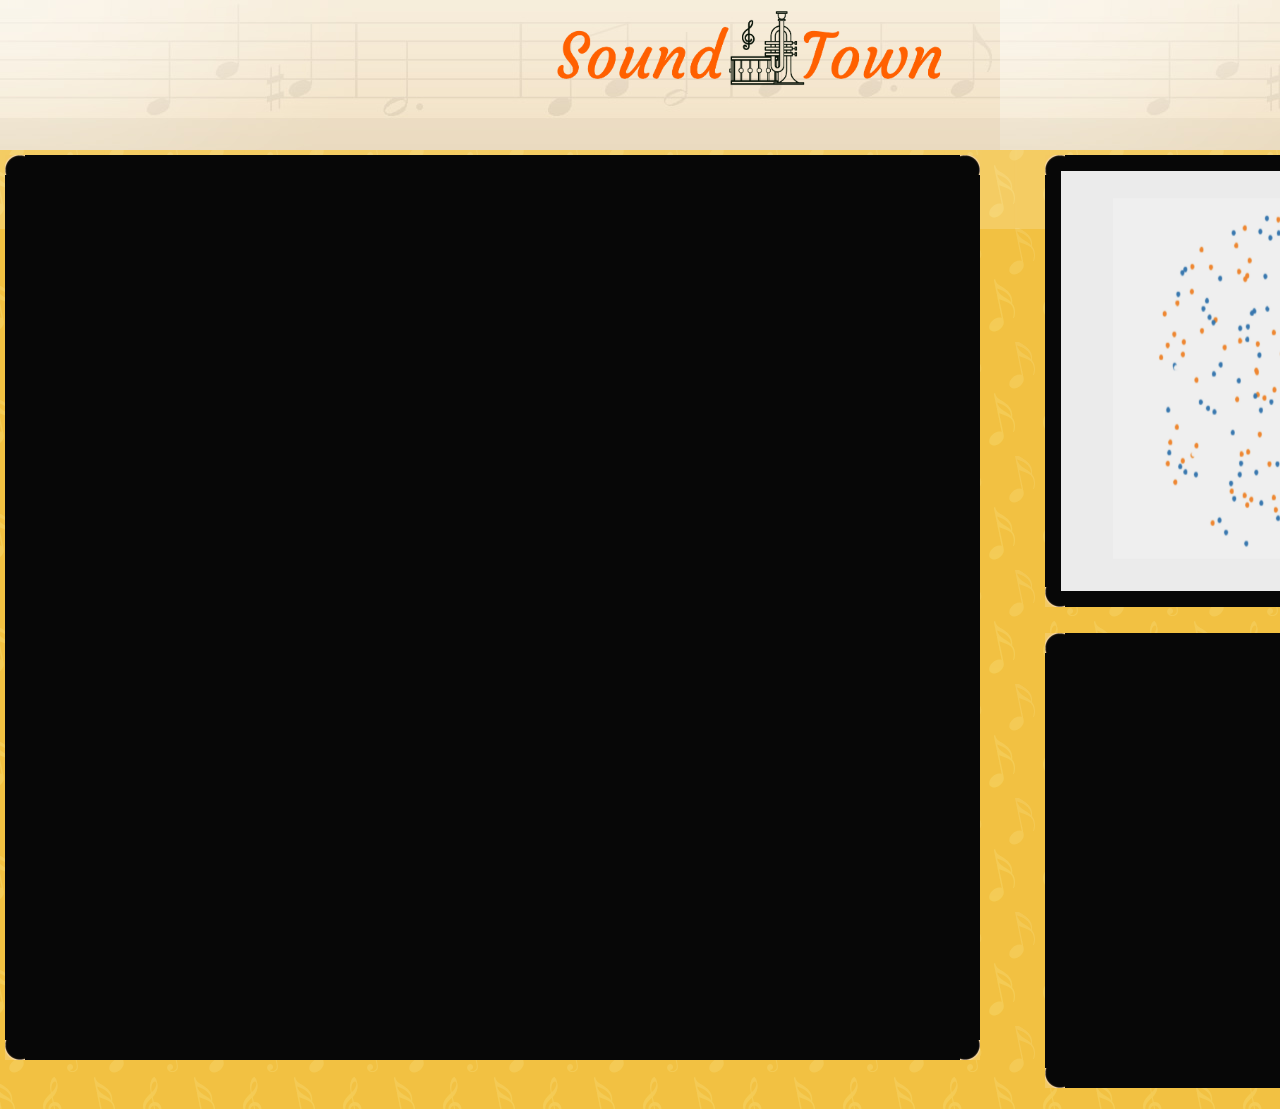
==== index.html @ 2bc53aed "Revert "Shruthi"" ====
<!DOCTYPE html PUBLIC "-//W3C//DTD XHTML 1.0 Strict//EN" "http://www.w3.org/TR/xhtml1/DTD/xhtml1-strict.dtd">
<html xmlns="http://www.w3.org/1999/xhtml" xml:lang="en" lang="en">
<head>
<title>Feel The Music</title>
<meta http-equiv="Content-Type" content="text/html; charset=utf-8" />
<link href="style.css" rel="stylesheet" type="text/css" />
<script src="js/cufon-yui.js" type="text/javascript"></script>
<script src="js/cufon-replace.js" type="text/javascript"></script>
<script src="js/Bauhaus_Md_BT_400.font.js" type="text/javascript"></script>
<!--[if lt IE 7]>
<script type="text/javascript" src="js/ie_png.js"></script>
<script type="text/javascript">ie_png.fix('.png');</script>
<![endif]-->
</head>
<body id="page1">
<div class="tail-cont">
  <div class="tail-top-left"></div>
  <div class="tail-top">
    <div class="container">
      <!-- header -->
      <div id="header">
        <div class="logo"><a href="#"><img src="images/soundTown.png" alt="" height="170" /></a></div>
      </div>
      <!-- content -->
	
	  <div id="main"> 
		
		<div>
		<div class="map">
		<div class="box cream">
  			<div class="corner TL"></div>
  			<div class="corner TR"></div>
 	 		<div class="corner BL"></div>
  			<div class="corner BR"></div>
  		<img src="images/3.png" width="420" height="420" alt=""/>
		</div>
		</div>
		</div>
		
		<div>
		<div class="profile">
		<div class="box cream">
  			<div class="corner TL"></div>
  			<div class="corner TR"></div>
 	 		<div class="corner BL"></div>
  			<div class="corner BR"></div>
			<iframe src="https://open.spotify.com/embed?uri=spotify:user:spotify:playlist:5BQChvAiFks58UuKixGI4p" width="100%" height="870" frameborder="0" allowtransparency="true" allow="encrypted-media"></iframe>
		</div>
		</div>
		<div class="map">
		<div class="box cream">
  			<div class="corner TL"></div>
  			<div class="corner TR"></div>
 	 		<div class="corner BL"></div>
  			<div class="corner BR"></div>
  		<iframe width="100%" height="420" src="https://www.youtube.com/embed/pFzd9hlk-_o" frameborder="0" allow="accelerometer; autoplay; encrypted-media; gyroscope; picture-in-picture" allowfullscreen></iframe>
		</div>
		</div>
		</div>
		
	</div>
	  </div>
	  
	  
  </div>
  <div class="tail-bottom png">
    <!-- footer -->
    <div id="footer">
      <div class="container">
        <div> </div>
      </div>
    </div>
  </div>
</div>
<script type="text/javascript"> Cufon.now(); </script>
</body>
</html>
---- style.css ----
* {margin:0;padding:0}
html {min-width:1000px}
body {background:url(images/tail-cont.gif) repeat center top #f2c142;font-family:Tahoma, Arial, helvetica, sans-serif;font-size:100%;line-height:1em;color:#000;min-width:1000px}
input, textarea, select {font-family:Tahoma, Arial, helvetica, sans-serif;font-size:1em}
input, select {vertical-align:middle;font-weight:normal}
img {border:0;vertical-align:top;text-align:left}
object {vertical-align:top;outline:none}
/* global */
#header, #content, #footer {font-size:0.75em}
.wrapper {width:100%;overflow:hidden}
.container {width:1500px;margin:0 auto;position:relative}
.col-1, .col-2, .col-3 {float:left}
.fleft {float:left}
.fright {float:right}
.clear {clear:both}
.alignright {text-align:right}
.aligncenter {text-align:center}
.wrapper {width:100%;overflow:hidden}
p {margin:0;padding:0}
.tail-top {background:url(images/tail-top.gif) center top repeat-x}
.tail-top-left {height:150px;position:absolute;left:0;top:0;width:100%;background:url(images/tail-top-left.gif) repeat-x left top}
.tail-bottom {background:url(images/tail-bottom.png) left bottom repeat-x}
/* forms */
#contacts-form {clear:right;width:100%;overflow:hidden;padding:15px 0 0 0}
#contacts-form fieldset {border:none;float:left;}
#contacts-form .field {clear:both}
#contacts-form label {float:left;width:97px;line-height:18px;padding-bottom:8px;font-weight:bold;color:#9f5827}
#contacts-form input {width:227px;padding:1px 0 1px 3px;background:#fff;border-right:1px solid #db5100;border-left:0;border-top:0;border-bottom:1px solid #db5100;color:#70635b;float:left}
#contacts-form textarea {width:518px;height:252px;padding:1px 0 1px 3px;background:#fff;border-left:0;border-top:0;border-right:1px solid #db5100;border-bottom:1px solid #db5100;color:#70635b;margin-bottom:15px;overflow:auto;float:left}
/* list */
ul {list-style:none}
.nav {position:absolute;right:55px;top:56px}
.nav li {float:left;padding-right:24px;margin-right:24px;background:url(images/divider.gif) repeat-y right top;height:11px}
.nav li.last {background:none;padding-right:0;margin-right:0}
.site-nav {position:absolute;left:0;top:128px;z-index:2}
.site-nav li {float:left;text-transform:uppercase;font-size:1.17em;background:url(images/divider1.gif) repeat-y right top;line-height:1.08em}
.site-nav li a {color:#515151;text-decoration:none;display:block;width:200px;padding:4px 0 3px 0;text-align:center}
.site-nav li a:hover,
.site-nav li a.act {color:#a24f00}
.site-nav li.last {background:none}
.list {margin-top:-17px}
.list li {width:100%;overflow:hidden;vertical-align:top;padding-top:17px}
.list li b {display:block;margin-bottom:4px}
.list li img {float:left;margin-right:15px}
.list1 {padding-bottom:15px;margin:0;font-weight:bold}
.list1 li {padding:0 0 6px 8px;background:url(images/marker.gif) no-repeat left 6px}
.list1 li ul {padding:8px 0 0 12px;margin-bottom:-4px}
/* other */
.img-box1 {width:100%;overflow:hidden;padding-bottom:12px}
.img-box1 img {float:left;margin:0 20px 0 0}
.p1 {margin-bottom:20px}
/* txt, links, lines, titles */
a {color:#c9710c;outline:none}
a:hover{text-decoration:none}
h2, h3 {color:#c9710c;line-height:1.2em;margin-bottom:20px}
h2 {font-size:36px}
h3 {font-size:25px}
.link {text-align:right;font-weight:bold}
/*header*/
#header {background:url(images/header-bg.jpg) repeat-x left top;height:150px}
#header .logo {        margin: 0 auto;
    text-align: center;
    width: 100%;
}

/*content*/
#content {background:url(images/cont-bg.jpg) no-repeat left top;min-height:561px;height:auto!important;height:561px}
#content .indent {padding:50px 50px 50px 329px}
#content .inner_copy {border:0;color:#fff;float:right;width:0.09%!important;margin:-100px;overflow:hidden;line-height:0px;padding:0px;font-size:11px}
#content .indent1 {padding-bottom:37px}
/*footer*/
#footer {height:79px}
#footer .indent {padding:32px 50px 20px 50px}
#footer a {color:#de7715}
#footer img {position:relative;top:-4px}
.profile {
  width: 65%;
  height: 100%;
  float: left;
  padding: 5px;

}

.map {
	  width: 30%;
	  height: 90%;
      float: right;
      padding: 5px;

}


.box { position: relative; padding: 1em; margin: 0 0 1em 0; } 
.cream { background: #070707; color: #000; } 
.corner { position: absolute; width: 20px; height: 20px; background: url(images/square.png) no-repeat; } 
.TL { top: 0; left: 0; background-position: 0 0; } 
.TR { top: 0; right: 0; background-position: 100% 0; } 
.BL { bottom: 0; left: 0; background-position: 0 100%; } 
.BR { bottom: 0; right: 0; background-position: 100% 100%; }



/*---------------------DROPDOWN---------------------------*/
.dropbtn {
  background-color: rgb(175, 135, 76);
  color: white;
  padding: 16px;
  font-size: 16px;
  border: none;
  cursor: pointer;
}

.dropdown{
  position: relative;
  display: inline-block;
}

.dropdown-content {
  display: none;
  position: absolute;
  background-color: #f9f9f9;
  min-width: 160px;
  box-shadow: 0px 8px 16px 0px rgba(0,0,0,0.2);
  z-index: 1;
}

.dropdown-content a {
  color: black;
  padding: 12px 16px;
  text-decoration: none;
  display: block;
}

.dropdown-content a:hover {background-color: #f1f1f1}

.dropdown:hover .dropdown-content {
  display: block;
}

.dropdown:hover .dropbtn {
  background-color: #3e8e41;
}
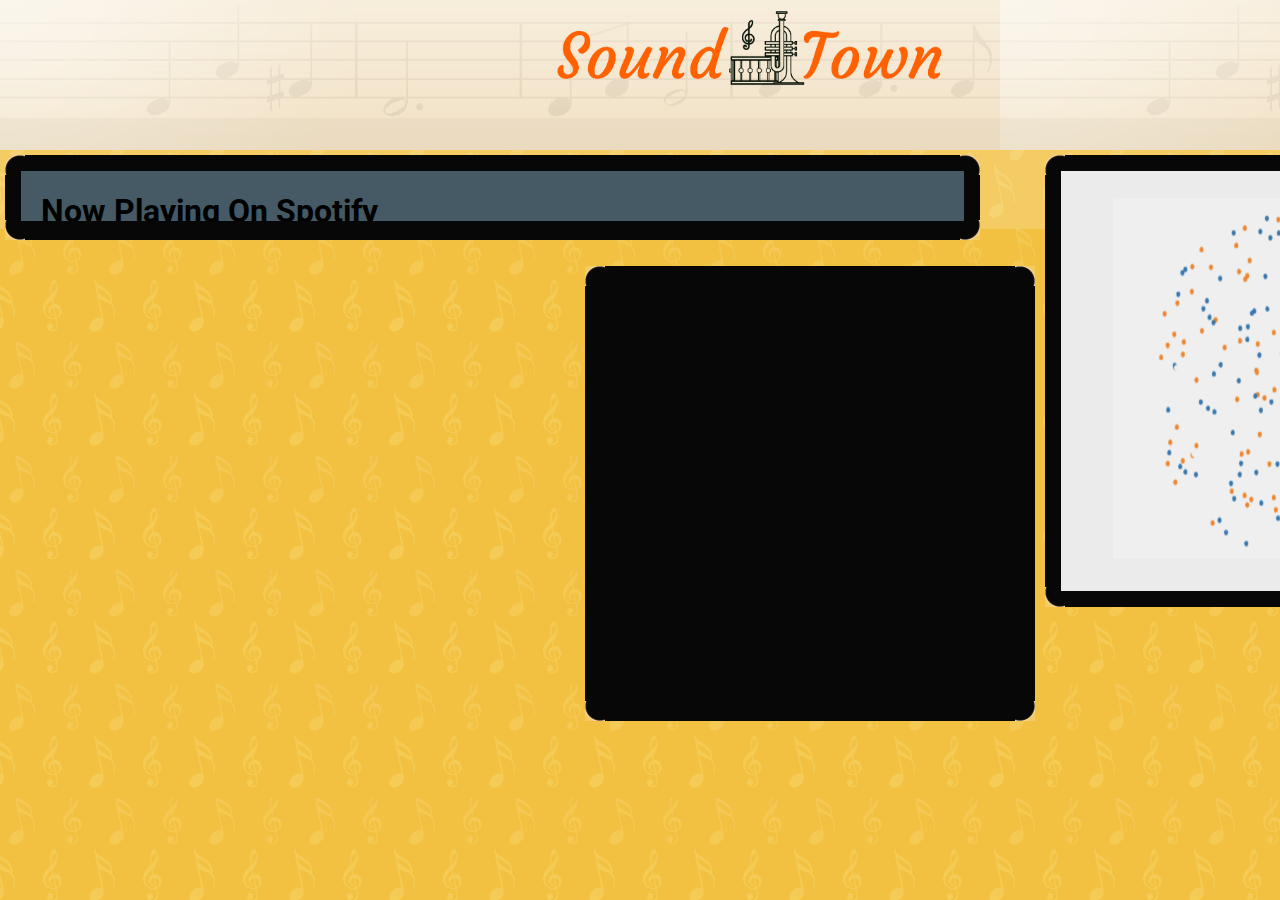
==== commit d9a854c4: "Index changes" ====
--- a/index.html
+++ b/index.html
@@ -44,7 +44,9 @@
   			<div class="corner TR"></div>
  	 		<div class="corner BL"></div>
   			<div class="corner BR"></div>
-			<iframe src="https://open.spotify.com/embed?uri=spotify:user:spotify:playlist:5BQChvAiFks58UuKixGI4p" width="100%" height="870" frameborder="0" allowtransparency="true" allow="encrypted-media"></iframe>
+			<!-- <iframe src="https://open.spotify.com/embed?uri=spotify:user:spotify:playlist:5BQChvAiFks58UuKixGI4p" width="100%" height="50" frameborder="0" allowtransparency="true" allow="encrypted-media"></iframe> -->
+			<iframe src="NowPlayingOnSpotify/player.html" width="100%" height="50" frameborder="0" allowtransparency="true" allow="encrypted-media"></iframe>
+
 		</div>
 		</div>
 		<div class="map">
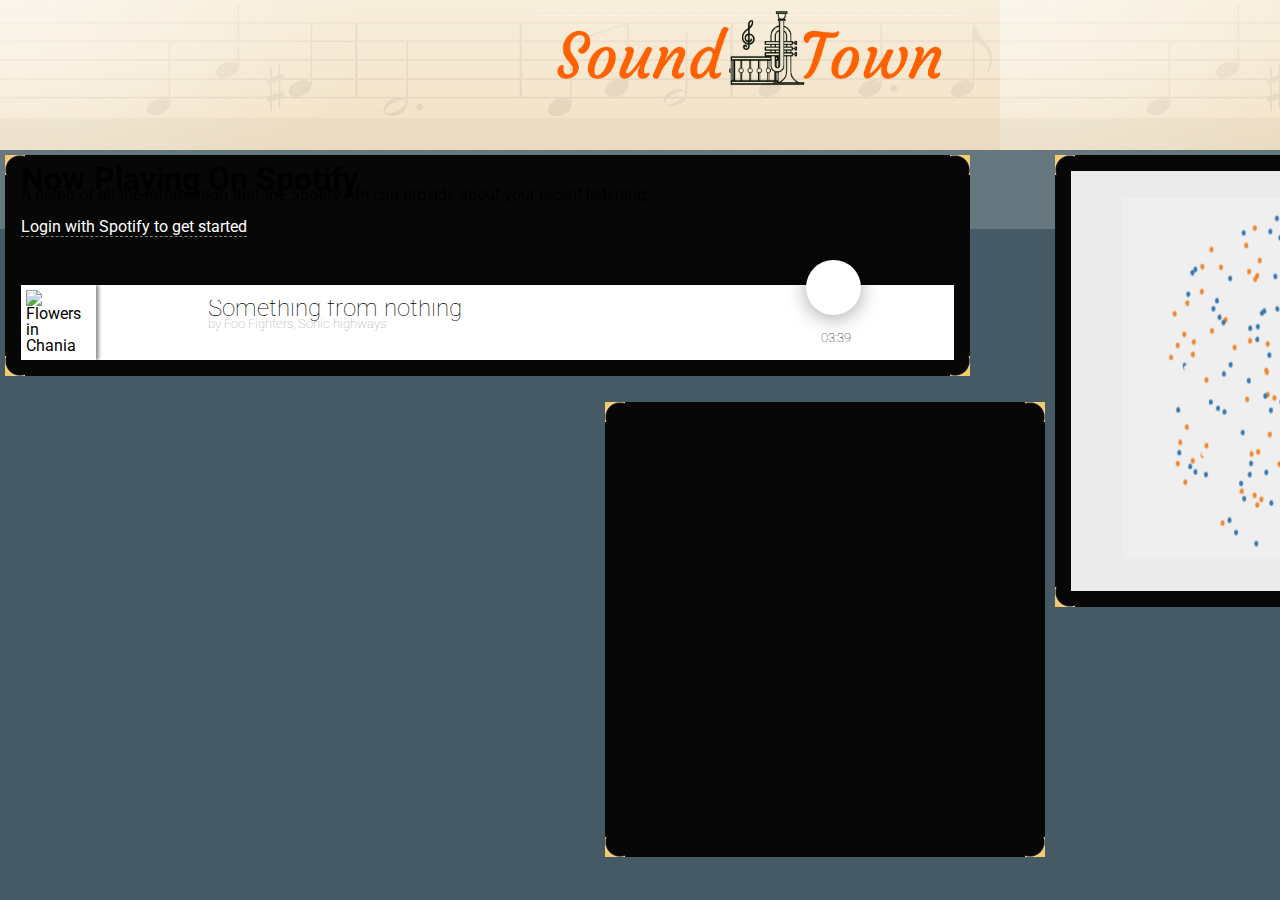
==== commit cf97bff1: "Index changes" ====
--- a/index.html
+++ b/index.html
@@ -7,12 +7,30 @@
 <script src="js/cufon-yui.js" type="text/javascript"></script>
 <script src="js/cufon-replace.js" type="text/javascript"></script>
 <script src="js/Bauhaus_Md_BT_400.font.js" type="text/javascript"></script>
-<!--[if lt IE 7]>
-<script type="text/javascript" src="js/ie_png.js"></script>
-<script type="text/javascript">ie_png.fix('.png');</script>
-<![endif]-->
+
+<!-- jibinv -->
+<meta http-equiv="Content-Type" content="text/html; charset=UTF-8">
+<meta charset="utf-8">
+<meta name="viewport" content="width=device-width, initial-scale=1">
+<meta name="description" content="">
+<meta name="author" content="">
+<link href="https://sp-bootstrap.global.ssl.fastly.net/7.4.1/sp-bootstrap.min.css" rel="stylesheet">
+<!-- <link rel="shortcut icon" href="images/favicon.png"> -->
+<link rel="stylesheet" href="NowPlayingOnSpotify/css/style.css">
+
 </head>
 <body id="page1">
+		
+		<script src='http://cdnjs.cloudflare.com/ajax/libs/jquery/2.1.3/jquery.min.js'></script>
+    <script src="NowPlayingOnSpotify/lib/jquery-1.11.1.min.js"></script>
+    <script src="https://sp-bootstrap.global.ssl.fastly.net/7.4.1/sp-bootstrap.min.js"></script>
+    <script src="NowPlayingOnSpotify/lib/underscore-min.js"></script>
+    <script src="NowPlayingOnSpotify/config.js"></script>
+		<script src="NowPlayingOnSpotify/js/spotify.js"></script>
+
+
+
+
 <div class="tail-cont">
   <div class="tail-top-left"></div>
   <div class="tail-top">
@@ -45,7 +63,143 @@
  	 		<div class="corner BL"></div>
   			<div class="corner BR"></div>
 			<!-- <iframe src="https://open.spotify.com/embed?uri=spotify:user:spotify:playlist:5BQChvAiFks58UuKixGI4p" width="100%" height="50" frameborder="0" allowtransparency="true" allow="encrypted-media"></iframe> -->
-			<iframe src="NowPlayingOnSpotify/player.html" width="100%" height="50" frameborder="0" allowtransparency="true" allow="encrypted-media"></iframe>
+			<!-- <iframe src="NowPlayingOnSpotify/player.html" width="100%" height="870" frameborder="0" allowtransparency="true" allow="encrypted-media"></iframe> -->
+
+			<!-- jibinv changes -->
+
+			<div id='main' class="jumbotron jumbotron-hero container-fluid" overflow-y:auto height="870">
+          <div class='intro'> 
+              <div  class="container" id="jumbo-dialog">
+                <h1 class='ttext'>Now Playing On Spotify</h1>
+                <p class='ttext'>
+                    A demo of all the information that the Spotify API can provide about your recent
+                    listening.
+                </p>
+                <br>
+                <a class="btn btn-primary btn-lg go" id='go' role="button">Login with Spotify to get started</a>
+              </div>
+
+          </div>
+          <div class="wrap" >
+
+            <div class="player paused">
+            
+              <div class="progress-bar">
+                <div class="runner"></div>
+              </div>
+              <div class="album-art">
+                <img id="album-cover" src="https://upload.wikimedia.org/wikipedia/en/6/67/Foo_Fighters_8LP_Sonic_Highways.jpg" height="70px" width="70px" alt="Flowers in Chania">
+              </div>
+              
+              <div class="description">
+                <div id="SongTitle" class="title">Something from nothing  </div>
+                <div id="SongArtist" class="sub-title">by Foo Fighters, Sonic highways</div>
+              </div>
+              
+              <div class="visualizer">
+                <div></div>
+                <div></div>
+                <div></div>
+                <div></div>
+                <div></div>
+                <div></div>
+                <div></div>
+                <div></div>
+                <div></div>
+                <div></div>
+                <div></div>
+                <div></div>
+                <div></div>
+                <div></div>
+                <div></div>
+                <div></div>
+                <div></div>
+                <div></div>
+                <div></div>
+                <div></div>
+                <div></div>
+                <div></div>
+                <div></div>
+                <div></div>
+                <div></div>
+                <div></div>
+                <div></div>
+                <div></div>
+                <div></div>
+                <div></div>
+                <div></div>
+                <div></div>
+                <div></div>
+                <div></div>
+                <div></div>
+                <div></div>
+                <div></div>
+                <div></div>
+                <div></div>
+                <div></div>
+                <div></div>
+                <div></div>
+                <div></div>
+                <div></div>
+                <div></div>
+                <div></div>
+                <div></div>
+              </div>
+                
+              <div class="play-button">
+                <div class="lp-background"></div>
+                <i class="mdi mdi-play"></i>
+                <i class="mdi mdi-pause"></i>
+              </div>
+              
+              <div class="time-indicator">
+                <i class="mdi mdi-clock"></i>
+                <span class="time">03:39</span>
+              </div>
+              
+              
+            </div>
+            
+        </div>
+      </div>
+      <div id="work" class="work" style="display:none"> 
+        <!-- <h1> Now playing on Spotify</h1>
+        <img id='now-playing-cover-art' style="margin: 0px 20px 0px 20px;" class='pull-left' width="300px" src="">
+        <h2 id='now-playing-song-name'> </h2>
+        <h3 id='now-playing-artist-name'> </h3>
+        <div> Play time: <span id='now-playing-progress'> </span> </div>
+        <div> Remaining: <span id='now-playing-remains'> </span> </div>
+        <div> <a id='now-playing-context' href=''> context </a> </div>
+        <div> State: <span id='now-playing-playing'> </span> </div>
+        <div> 
+            <a class='controls next' id="next"> next </a>
+            <a class='controls pause' id="pause"> pause </a>
+            <a class='controls play' id="play"> play </a>
+            <div id="info"> </div>
+       </div> -->
+
+       <div>
+        <table class=table>
+            <thead>
+                <tr>
+                <th> # </th>
+                <th> Name </th>
+                <th> Artist </th>
+                <th> Duration </th>
+                <th> Context </th>
+                <th> Play time </th>
+            </thead>
+            <tbody id="history">
+            </tbody>
+        </table>
+
+       </div>
+
+       <br>
+    </div>
+
+
+			<!-- jibinv changes -->
 
 		</div>
 		</div>
--- a/NowPlayingOnSpotify/css/style.css
+++ b/NowPlayingOnSpotify/css/style.css
@@ -0,0 +1,201 @@
+@import url(http://fonts.googleapis.com/css?family=Roboto:400,300);
+@import url(http://cdn.materialdesignicons.com/1.3.41/css/materialdesignicons.min.css);
+.wrap {
+  margin: 0 auto;
+  width: auto;
+  color: white;
+  text-align: center;
+  text-shadow: 1px 1px 5px rgba(0, 0, 0, 0.3);
+}
+
+body, html {
+  padding: 0;
+  margin: 0;
+  background: #455A64;
+  box-sizing: border-box;
+  font-family: "Roboto", sans-serif;
+  padding-bottom: -50px;
+  color: black;
+}
+body *, body *:before, body *:after, html *, html *:before, html *:after {
+  box-sizing: inherit;
+  transition: all 0.5s ease;
+}
+body a, html a {
+  text-decoration: none;
+  color: white;
+  border-bottom: 1px dashed rgba(255, 255, 255, 0.5);
+}
+body a:hover, html a:hover {
+  text-shadow: 1px 1px 5px #000000;
+}
+body .player, html .player {
+  margin-top: 50px;
+  width: 100%;
+  height: 75px;
+  background: white;
+  border-bottom: 4px #ccc solid;
+  position: relative;
+  color: black;
+  text-align: left;
+  text-shadow: none;
+}
+body .player .album-art, html .player .album-art {
+  position: absolute;
+  left: 0;
+  width: 75px;
+  height: 75px;
+  box-shadow: 3px 0 3px 0 rgba(0, 0, 0, 0.4);
+  padding: 5px;
+}
+body .player .album-art .cover, html .player .album-art .cover {
+  width: 100px;
+  height: 100px;
+  box-shadow: 0 0 3px 2px rgba(0, 0, 0, 0.25);
+  background: url("https://upload.wikimedia.org/wikipedia/en/6/67/Foo_Fighters_8LP_Sonic_Highways.jpg");
+  background-size: cover;
+}
+body .player .description, html .player .description {
+  position: relative;
+  width: 60%;
+  height: 50px;
+  top: 20%;
+  left: 20%;
+  overflow: hidden;
+}
+body .player .description .title, html .player .description .title {
+  color: black;
+  font-size: 24px;
+  font-weight: 100;
+}
+body .player .description .sub-title, html .player .description .sub-title {
+  font-size: 13px;
+  font-weight: 100;
+  color: #999;
+}
+body .player .play-button, html .player .play-button {
+  position: absolute;
+  width: 55px;
+  height: 55px;
+  right: 10%;
+  border-radius: 50%;
+  top: -25px;
+  background: white;
+  box-shadow: 0 3px 20px 0 rgba(0, 0, 0, 0.35);
+  text-align: center;
+  line-height: 57px;
+  font-size: 26px;
+  color: #D32F2F;
+  cursor: pointer;
+}
+body .player .play-button .lp-background, html .player .play-button .lp-background {
+  transition: all 0.35s ease;
+  background: url("http://i65.tinypic.com/v5wy3b.png");
+  background-size: cover;
+  animation: spin 1s infinite linear;
+  width: 100%;
+  height: 100%;
+  z-index: 1;
+  position: absolute;
+}
+body .player .play-button i, html .player .play-button i {
+  z-index: 100;
+}
+body .player .play-button .mdi-pause, html .player .play-button .mdi-pause {
+  z-index: 100;
+  position: absolute;
+  right: 17.5px;
+  top: 17.4px;
+  color: white;
+  font-size: 20px;
+}
+body .player .play-button:hover, html .player .play-button:hover {
+  box-shadow: 0 3px 20px 0 rgba(0, 0, 0, 0.5);
+}
+body .player .time-indicator, html .player .time-indicator {
+  position: absolute;
+  right: 11%;
+  top: 60%;
+  font-size: 13px;
+  font-weight: 100;
+}
+body .player .time-indicator i, html .player .time-indicator i {
+  color: #D32F2F;
+}
+body .player .progress-bar, html .player .progress-bar {
+  width: 100%;
+  top: 100%;
+  opacity: 0;
+  height: 0;
+  position: absolute;
+  cursor: pointer;
+}
+body .player .progress-bar .runner, html .player .progress-bar .runner {
+  height: 4px;
+  background: #F44336;
+}
+body .player .visualizer, html .player .visualizer {
+  position: absolute;
+  top: 25%;
+  left: 37.5%;
+  width: 0%;
+  height: 50%;
+  display: flex;
+  align-items: center;
+  overflow: hidden;
+}
+body .player .visualizer div, html .player .visualizer div {
+  width: 2px;
+  background: #F44336;
+  float: left;
+  height: 0%;
+  margin-right: 5px;
+  transition: all 0.1s ease;
+}
+body .player.paused, html .player.paused {
+  border-bottom: none;
+}
+body .player.paused .visualizer, html .player.paused .visualizer {
+  opacity: 0;
+}
+body .player.paused .lp-background, html .player.paused .lp-background {
+  opacity: 0;
+}
+body .player.paused .play-button .mdi-pause, html .player.paused .play-button .mdi-pause {
+  opacity: 0;
+}
+body .player.playing .description, html .player.playing .description {
+  opacity: 0;
+}
+body .player.playing .album-art, html .player.playing .album-art {
+  width: 0px;
+  opacity: 0;
+}
+body .player.playing .visualizer, html .player.playing .visualizer {
+  left: 5%;
+  width: 65%;
+}
+body .player.playing .progress-bar, html .player.playing .progress-bar {
+  height: 4px;
+  margin: 0;
+  opacity: 1;
+}
+body .player.playing .description, html .player.playing .description {
+  left: 0%;
+  opacity: 0;
+}
+body .player.playing .play-button, html .player.playing .play-button {
+  background: transparent;
+}
+body .player.playing .play-button .mdi-play, html .player.playing .play-button .mdi-play {
+  opacity: 0;
+}
+
+@keyframes spin {
+  0% {
+    transform: rotate(0deg);
+  }
+  100% {
+    transform: rotate(360deg);
+  }
+}
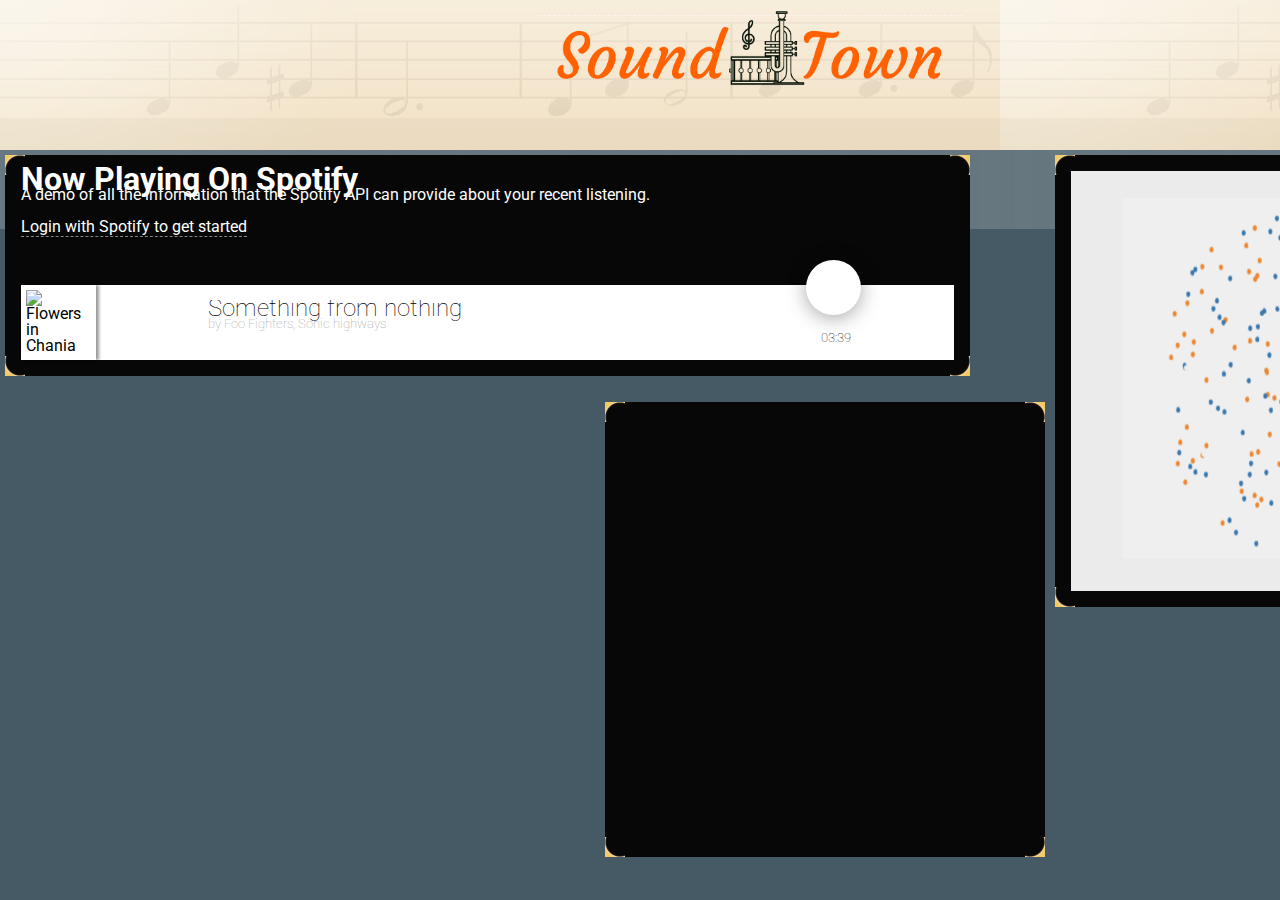
==== commit 993128cd: "Map position corrected; pages linked" ====
--- a/index.html
+++ b/index.html
@@ -50,6 +50,7 @@
   			<div class="corner TR"></div>
  	 		<div class="corner BL"></div>
   			<div class="corner BR"></div>
+        <a href="Map.html">
   		<img src="images/3.png" width="420" height="420" alt=""/>
 		</div>
 		</div>
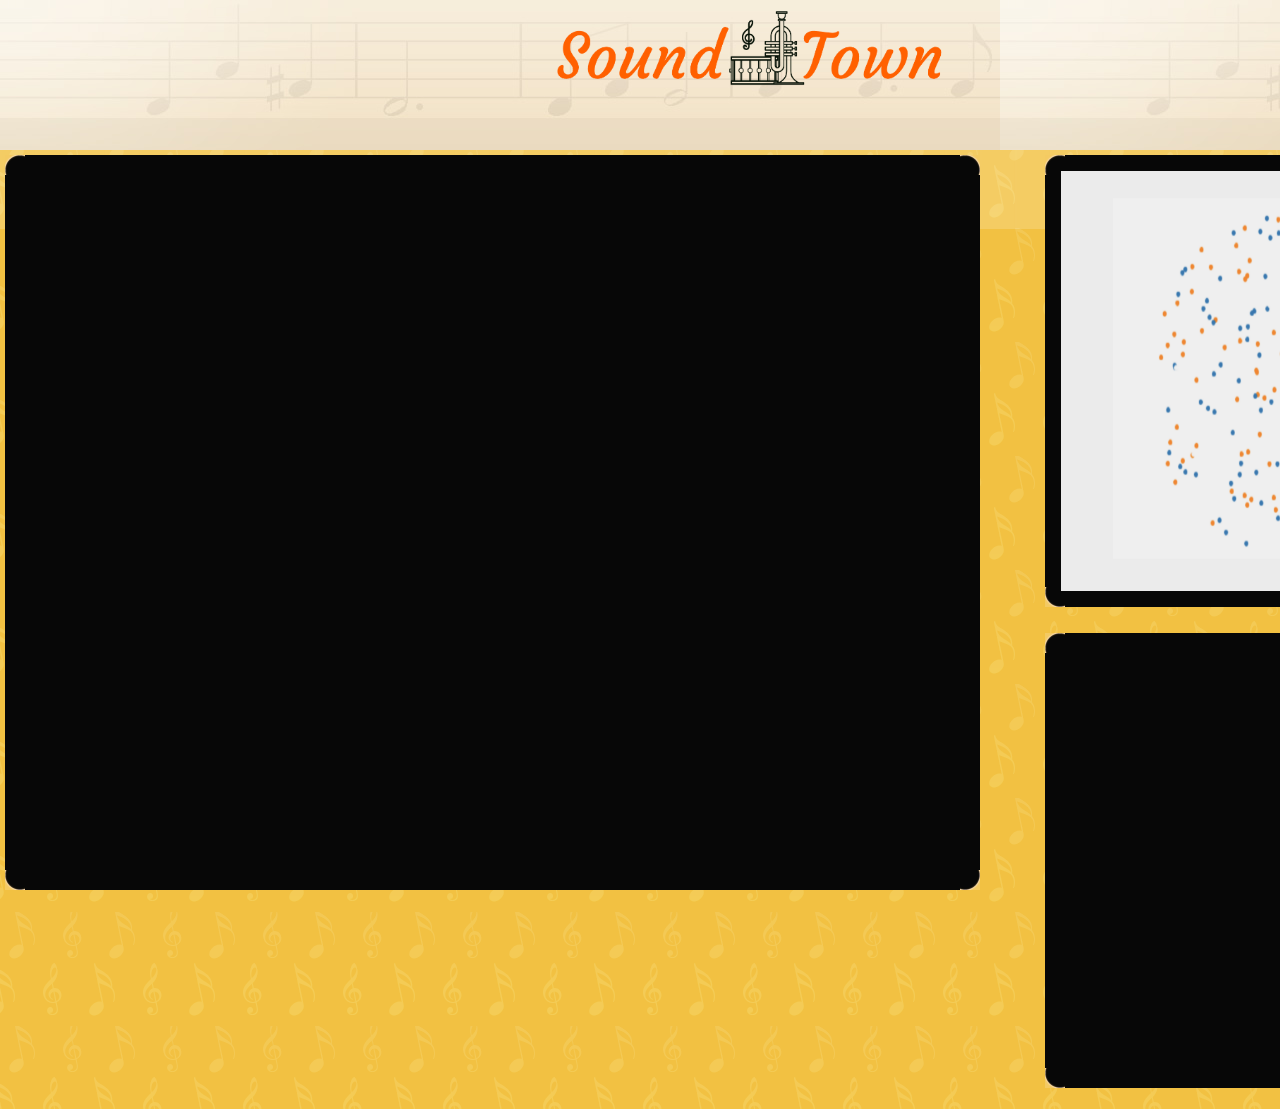
==== commit c3c1a222: "song click and play interaction" ====
--- a/index.html
+++ b/index.html
@@ -16,7 +16,7 @@
 <meta name="author" content="">
 <link href="https://sp-bootstrap.global.ssl.fastly.net/7.4.1/sp-bootstrap.min.css" rel="stylesheet">
 <!-- <link rel="shortcut icon" href="images/favicon.png"> -->
-<link rel="stylesheet" href="NowPlayingOnSpotify/css/style.css">
+<!-- <link rel="stylesheet" href="NowPlayingOnSpotify/css/style.css"> -->
 
 </head>
 <body id="page1">
@@ -27,7 +27,6 @@
     <script src="NowPlayingOnSpotify/lib/underscore-min.js"></script>
     <script src="NowPlayingOnSpotify/config.js"></script>
 		<script src="NowPlayingOnSpotify/js/spotify.js"></script>
-
 
 
 
@@ -63,12 +62,12 @@
   			<div class="corner TR"></div>
  	 		<div class="corner BL"></div>
   			<div class="corner BR"></div>
-			<!-- <iframe src="https://open.spotify.com/embed?uri=spotify:user:spotify:playlist:5BQChvAiFks58UuKixGI4p" width="100%" height="50" frameborder="0" allowtransparency="true" allow="encrypted-media"></iframe> -->
+			<iframe src="https://open.spotify.com/embed?uri=spotify:user:spotify:playlist:5BQChvAiFks58UuKixGI4p" width="100%" height="700" frameborder="0" allowtransparency="true" allow="encrypted-media"></iframe> 
 			<!-- <iframe src="NowPlayingOnSpotify/player.html" width="100%" height="870" frameborder="0" allowtransparency="true" allow="encrypted-media"></iframe> -->
 
 			<!-- jibinv changes -->
 
-			<div id='main' class="jumbotron jumbotron-hero container-fluid" overflow-y:auto height="870">
+			<!-- <div id='main' class="jumbotron jumbotron-hero container-fluid" overflow-y:auto height="870">
           <div class='intro'> 
               <div  class="container" id="jumbo-dialog">
                 <h1 class='ttext'>Now Playing On Spotify</h1>
@@ -164,7 +163,7 @@
         </div>
       </div>
       <div id="work" class="work" style="display:none"> 
-        <!-- <h1> Now playing on Spotify</h1>
+         <h1> Now playing on Spotify</h1>
         <img id='now-playing-cover-art' style="margin: 0px 20px 0px 20px;" class='pull-left' width="300px" src="">
         <h2 id='now-playing-song-name'> </h2>
         <h3 id='now-playing-artist-name'> </h3>
@@ -177,10 +176,10 @@
             <a class='controls pause' id="pause"> pause </a>
             <a class='controls play' id="play"> play </a>
             <div id="info"> </div>
-       </div> -->
+       </div> 
 
        <div>
-        <table class=table>
+        <table class=table style="overflow-y:scroll; height:400px; display:block;">
             <thead>
                 <tr>
                 <th> # </th>
@@ -198,7 +197,7 @@
 
        <br>
     </div>
-
+ -->
 
 			<!-- jibinv changes -->
 
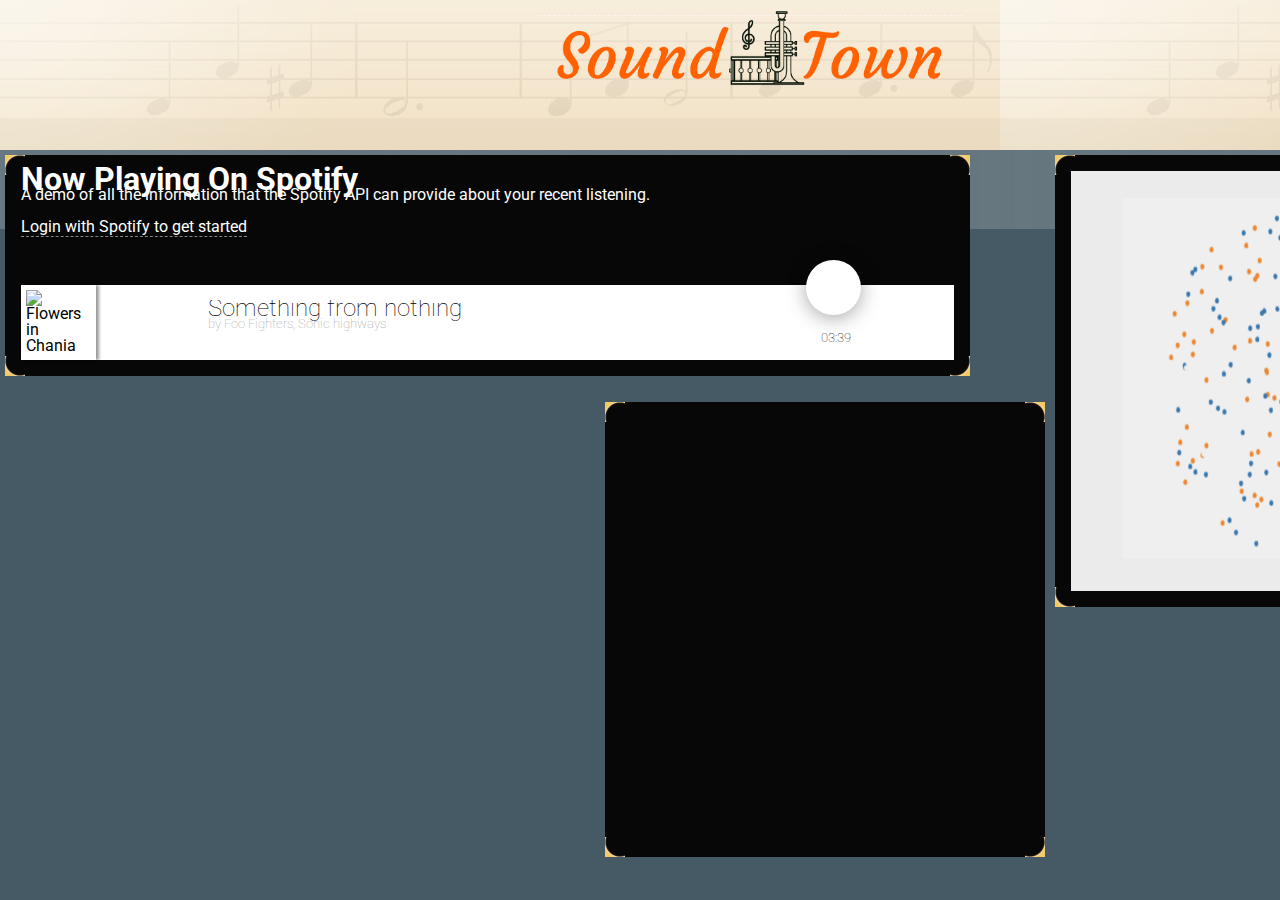
==== commit 6efcb0eb: "resorted to jibin's player" ====
--- a/index.html
+++ b/index.html
@@ -16,7 +16,7 @@
 <meta name="author" content="">
 <link href="https://sp-bootstrap.global.ssl.fastly.net/7.4.1/sp-bootstrap.min.css" rel="stylesheet">
 <!-- <link rel="shortcut icon" href="images/favicon.png"> -->
-<!-- <link rel="stylesheet" href="NowPlayingOnSpotify/css/style.css"> -->
+<link rel="stylesheet" href="NowPlayingOnSpotify/css/style.css">
 
 </head>
 <body id="page1">
@@ -62,12 +62,12 @@
   			<div class="corner TR"></div>
  	 		<div class="corner BL"></div>
   			<div class="corner BR"></div>
-			<iframe src="https://open.spotify.com/embed?uri=spotify:user:spotify:playlist:5BQChvAiFks58UuKixGI4p" width="100%" height="700" frameborder="0" allowtransparency="true" allow="encrypted-media"></iframe> 
+			<!-- <iframe src="https://open.spotify.com/embed?uri=spotify:user:spotify:playlist:5BQChvAiFks58UuKixGI4p" width="100%" height="50" frameborder="0" allowtransparency="true" allow="encrypted-media"></iframe> -->
 			<!-- <iframe src="NowPlayingOnSpotify/player.html" width="100%" height="870" frameborder="0" allowtransparency="true" allow="encrypted-media"></iframe> -->
 
 			<!-- jibinv changes -->
 
-			<!-- <div id='main' class="jumbotron jumbotron-hero container-fluid" overflow-y:auto height="870">
+			<div id='main' class="jumbotron jumbotron-hero container-fluid" overflow-y:auto height="870">
           <div class='intro'> 
               <div  class="container" id="jumbo-dialog">
                 <h1 class='ttext'>Now Playing On Spotify</h1>
@@ -163,7 +163,7 @@
         </div>
       </div>
       <div id="work" class="work" style="display:none"> 
-         <h1> Now playing on Spotify</h1>
+        <!-- <h1> Now playing on Spotify</h1>
         <img id='now-playing-cover-art' style="margin: 0px 20px 0px 20px;" class='pull-left' width="300px" src="">
         <h2 id='now-playing-song-name'> </h2>
         <h3 id='now-playing-artist-name'> </h3>
@@ -176,7 +176,7 @@
             <a class='controls pause' id="pause"> pause </a>
             <a class='controls play' id="play"> play </a>
             <div id="info"> </div>
-       </div> 
+       </div> -->
 
        <div>
         <table class=table style="overflow-y:scroll; height:400px; display:block;">
@@ -197,7 +197,7 @@
 
        <br>
     </div>
- -->
+
 
 			<!-- jibinv changes -->
 
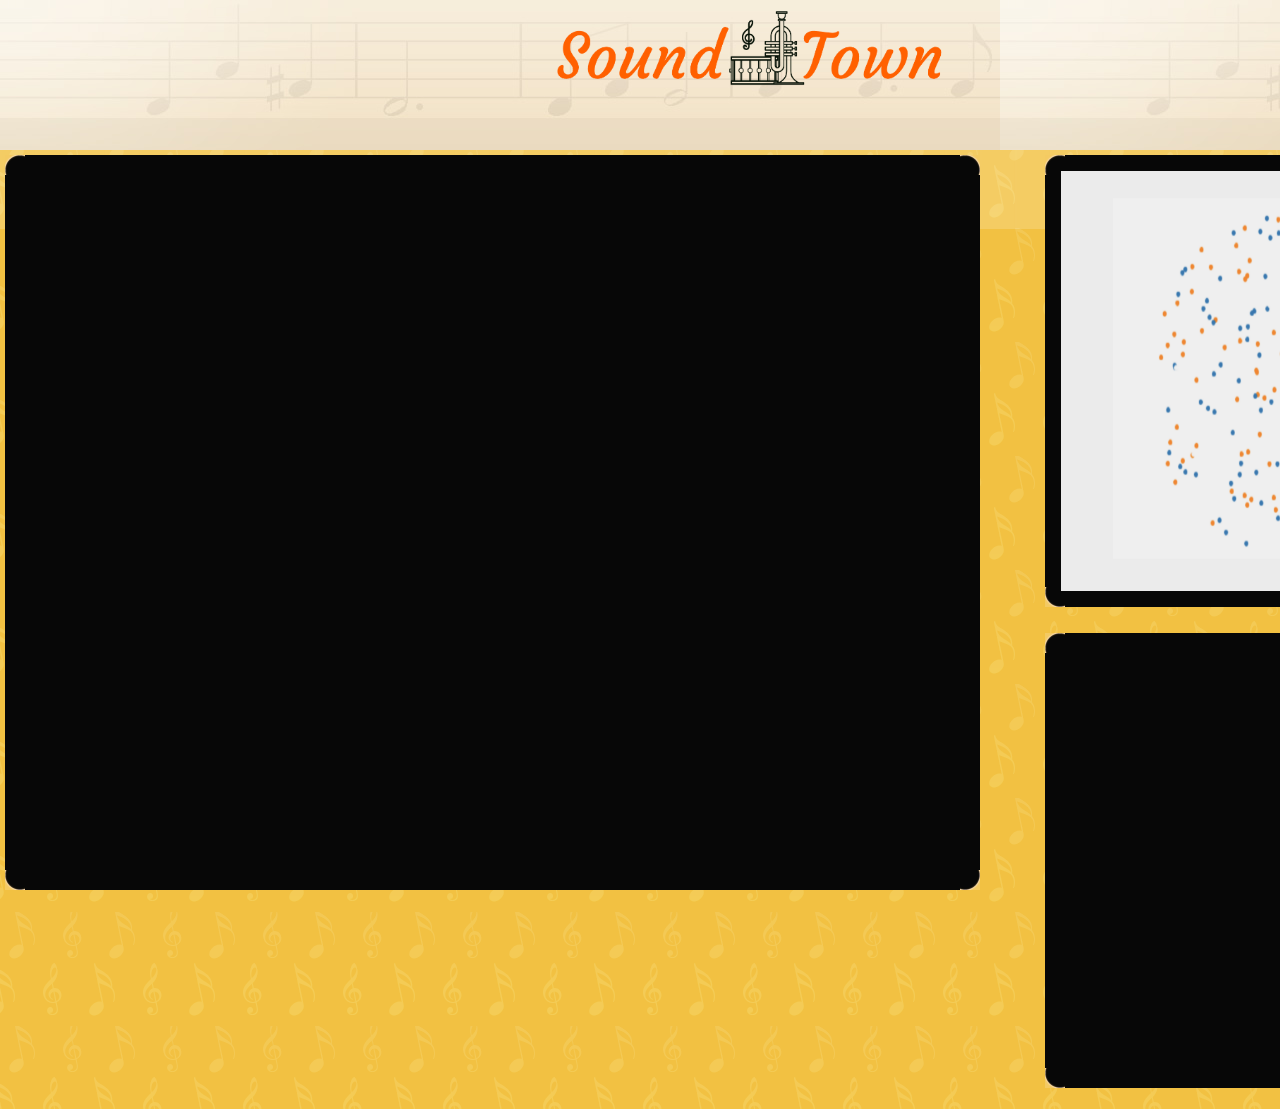
==== commit 2e66ec8c: "index changed" ====
--- a/index.html
+++ b/index.html
@@ -16,7 +16,7 @@
 <meta name="author" content="">
 <link href="https://sp-bootstrap.global.ssl.fastly.net/7.4.1/sp-bootstrap.min.css" rel="stylesheet">
 <!-- <link rel="shortcut icon" href="images/favicon.png"> -->
-<link rel="stylesheet" href="NowPlayingOnSpotify/css/style.css">
+<!-- <link rel="stylesheet" href="NowPlayingOnSpotify/css/style.css"> -->
 
 </head>
 <body id="page1">
@@ -62,11 +62,11 @@
   			<div class="corner TR"></div>
  	 		<div class="corner BL"></div>
   			<div class="corner BR"></div>
-			<!-- <iframe src="https://open.spotify.com/embed?uri=spotify:user:spotify:playlist:5BQChvAiFks58UuKixGI4p" width="100%" height="50" frameborder="0" allowtransparency="true" allow="encrypted-media"></iframe> -->
+			<iframe src="https://open.spotify.com/embed?uri=spotify:user:spotify:playlist:5BQChvAiFks58UuKixGI4p" width="100%" height="700" frameborder="0" allowtransparency="true" allow="encrypted-media"></iframe>
 			<!-- <iframe src="NowPlayingOnSpotify/player.html" width="100%" height="870" frameborder="0" allowtransparency="true" allow="encrypted-media"></iframe> -->
 
 			<!-- jibinv changes -->
-
+<!-- 
 			<div id='main' class="jumbotron jumbotron-hero container-fluid" overflow-y:auto height="870">
           <div class='intro'> 
               <div  class="container" id="jumbo-dialog">
@@ -162,7 +162,7 @@
             
         </div>
       </div>
-      <div id="work" class="work" style="display:none"> 
+      <div id="work" class="work" style="display:none">  -->
         <!-- <h1> Now playing on Spotify</h1>
         <img id='now-playing-cover-art' style="margin: 0px 20px 0px 20px;" class='pull-left' width="300px" src="">
         <h2 id='now-playing-song-name'> </h2>
@@ -178,7 +178,7 @@
             <div id="info"> </div>
        </div> -->
 
-       <div>
+      <!--  <div>
         <table class=table style="overflow-y:scroll; height:400px; display:block;">
             <thead>
                 <tr>
@@ -196,7 +196,7 @@
        </div>
 
        <br>
-    </div>
+    </div> -->
 
 
 			<!-- jibinv changes -->
